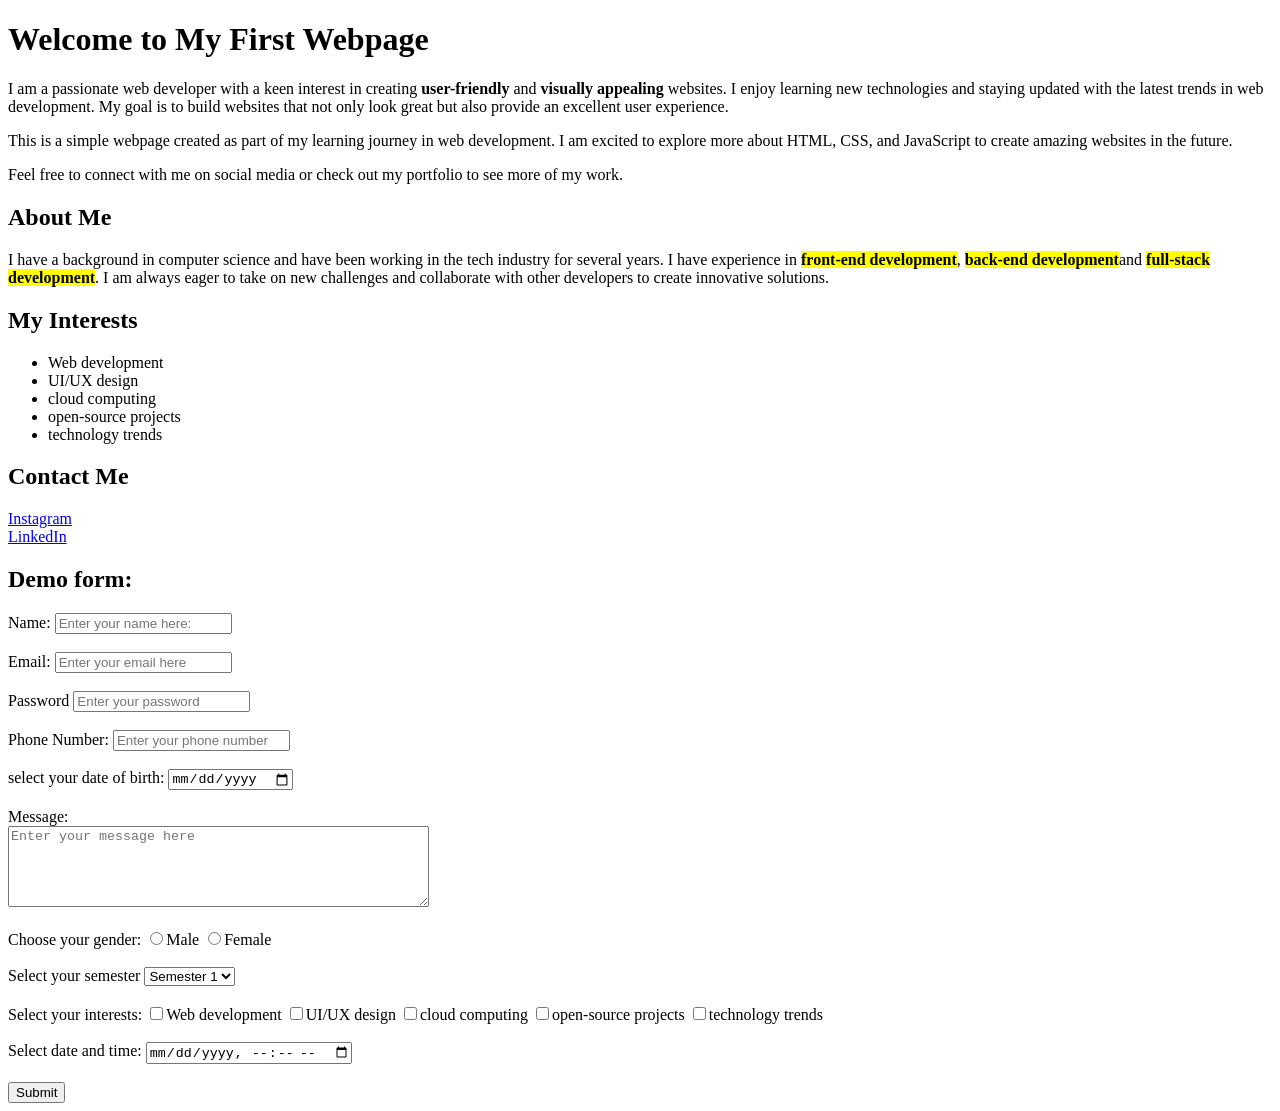
==== day-01-html/index.html @ bd8dd7a5 "Day 1 - HTML basics" ====
<!DOCTYPE html>
<html lang="en">

<head>
    <meta charset="UTF-8">
    <meta name="viewport" content="width=device-width, initial-scale=1.0">
    <link rel="icon" href="IMAGES/professional-portfolio_12238047.png" type="image/x-icon">
    <title>My first webpage</title>
    
</head>

<body>
    <h1>Welcome to My First Webpage</h1>
    <p>I am a passionate web developer with a keen interest in creating <b>user-friendly</b> and <b>visually
            appealing</b> websites. I
        enjoy learning new technologies and staying updated with the latest trends in web development. My goal is to
        build websites that not only look great but also provide an excellent user experience.</p>
    <p>This is a simple webpage created as part of my learning journey in web development. I am excited to explore more
        about HTML, CSS, and JavaScript to create amazing websites in the future.</p>
    <p>Feel free to connect with me on social media or check out my portfolio to see more of my work.</p>
    <h2>About Me</h2>
    <p>I have a background in computer science and have been working in the tech industry for several years. I have
        experience in <b><mark>front-end development</mark></b>, <b><mark>back-end development</mark></b>and
        <b><mark>full-stack development</mark></b>. I am always eager to take
        on new challenges and collaborate with other developers to create innovative solutions.
    </p>
    <h2>My Interests</h2>
    <ul>
        <li>Web development</li>
        <li>UI/UX design</li>
        <li>cloud computing</li>
        <li>open-source projects</li>
        <li>technology trends</li>
    </ul>
    <h2>Contact Me</h2>
    <a href="https://www.instagram.com/vanshi__1635/">Instagram</a><br>
    <a href="https://www.linkedin.com/in/vanshika-solanki-13a22728a">LinkedIn</a><br>

    <h2>Demo form:</h2>
    <form>
        <label for="name">Name:</label>
        <input type="text" id="name" placeholder="Enter your name here:" required><br><br>
        <label for="email">Email:</label>
        <input type="email" id="email" placeholder="Enter your email here" required><br><br>
        <label for="password">Password</label>
        <input type="password" id="password" placeholder="Enter your password" required><br><br>
        <label for="phone">Phone Number:</label>
        <input type="tel" id="phone" placeholder="Enter your phone number" required><br><br>
        <label for="date">select your date of birth:</label>
        <input type="date" id="date" required><br><br>


        <label for="message">Message:</label><br>
        <textarea id="message" rows="5" cols="50" placeholder="Enter your message here"></textarea><br><br>
        <label for="gender">Choose your gender:</label>
        <label><input type="radio" id="male" name="gender">Male</label>
        <label><input type="radio" id="female" name="gender">Female</label><br><br>

        <label for="semester">Select your semester</label>
        <select id="semester" name="semester" title="Select your semester">
            <option value="sem1">Semester 1</option>
            <option value="sem2">Semester 2</option>
            <option value="sem3">Semester 3</option>
            <option value="sem4">Semester 4</option>
            <option value="sem5">Semester 5</option>
            <option value="sem6">Semester 6</option>
        </select><br><br>
        <label for="Interests">Select your interests:</label>

        <label><input type="checkbox" name="interests" value="webdev" title="Web development">Web development</label>
        <label><input type="checkbox" name="interests" value="uiux" title="UI/UX design">UI/UX design</label>
        <label><input type="checkbox" name="interests" value="cloud" title="Cloud computing">cloud computing</label>
        <label><input type="checkbox" name="interests" value="opensource" title="Open-source projects">open-source
            projects</label>
        <label><input type="checkbox" name="interests" value="trends" title="Technology trends">technology
            trends</label><br><br>

        <label for="date-time">Select date and time:</label>
        <input type="datetime-local" id="date-time"><br><br>

        <input type="submit" value="Submit">



    </form>
    <!-- <p>Use the <code>print()</code> function in Python.</p> -->
    <!-- <h2>Footer</h2> -->

</body>

</html>
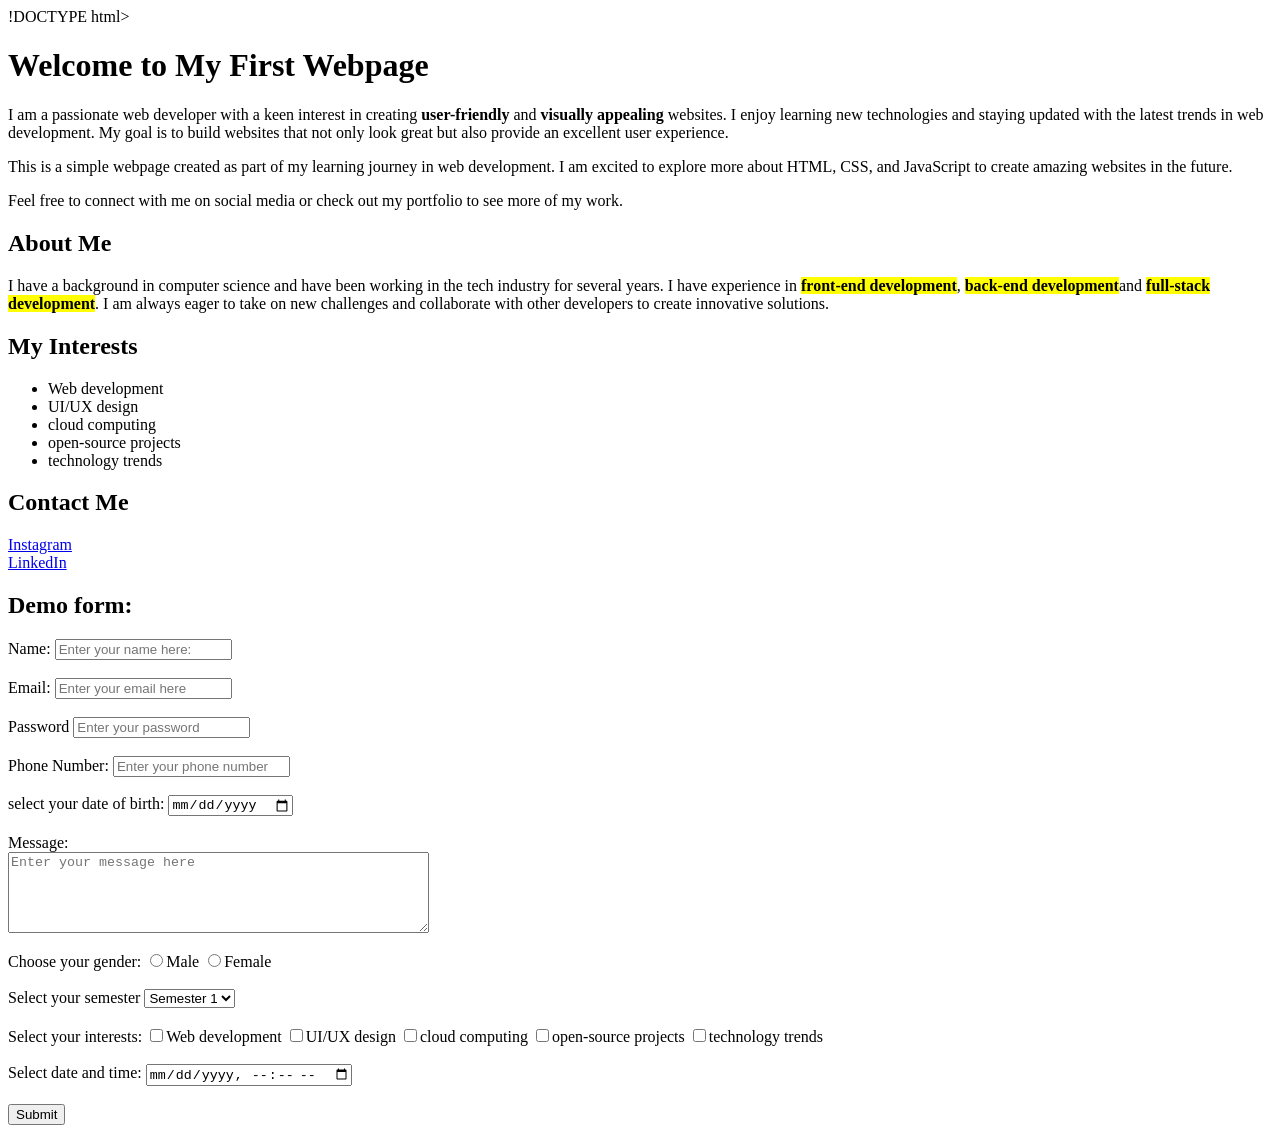
==== commit cd6b578e: "Create initial HTML structure for personal webpage" ====
--- a/day-01-html/index.html
+++ b/day-01-html/index.html
@@ -1,4 +1,4 @@
-<!DOCTYPE html>
+!DOCTYPE html>
 <html lang="en">
 
 <head>
@@ -88,4 +88,4 @@
 
 </body>
 
-</html>+</html>
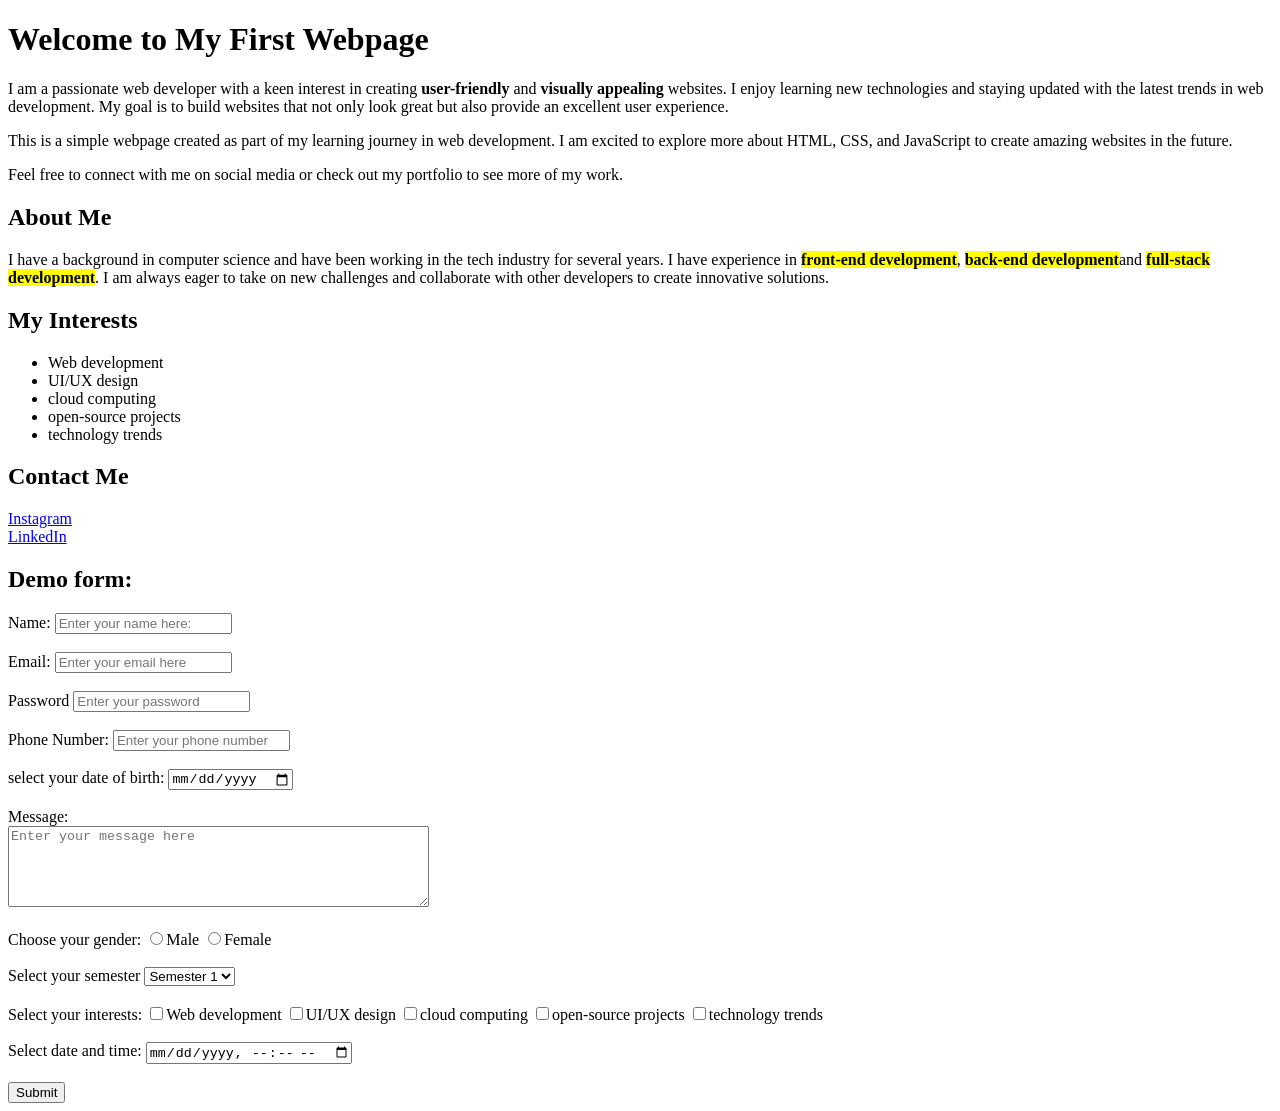
==== commit c4030060: "Update the code" ====
--- a/day-01-html/index.html
+++ b/day-01-html/index.html
@@ -1,4 +1,4 @@
-!DOCTYPE html>
+<!DOCTYPE html>
 <html lang="en">
 
 <head>
@@ -33,7 +33,7 @@
         <li>technology trends</li>
     </ul>
     <h2>Contact Me</h2>
-    <a href="https://www.instagram.com/vanshi__1635/">Instagram</a><br>
+    <a href="https://www.instagram.com/vanshika_solanki05/">Instagram</a><br>
     <a href="https://www.linkedin.com/in/vanshika-solanki-13a22728a">LinkedIn</a><br>
 
     <h2>Demo form:</h2>
